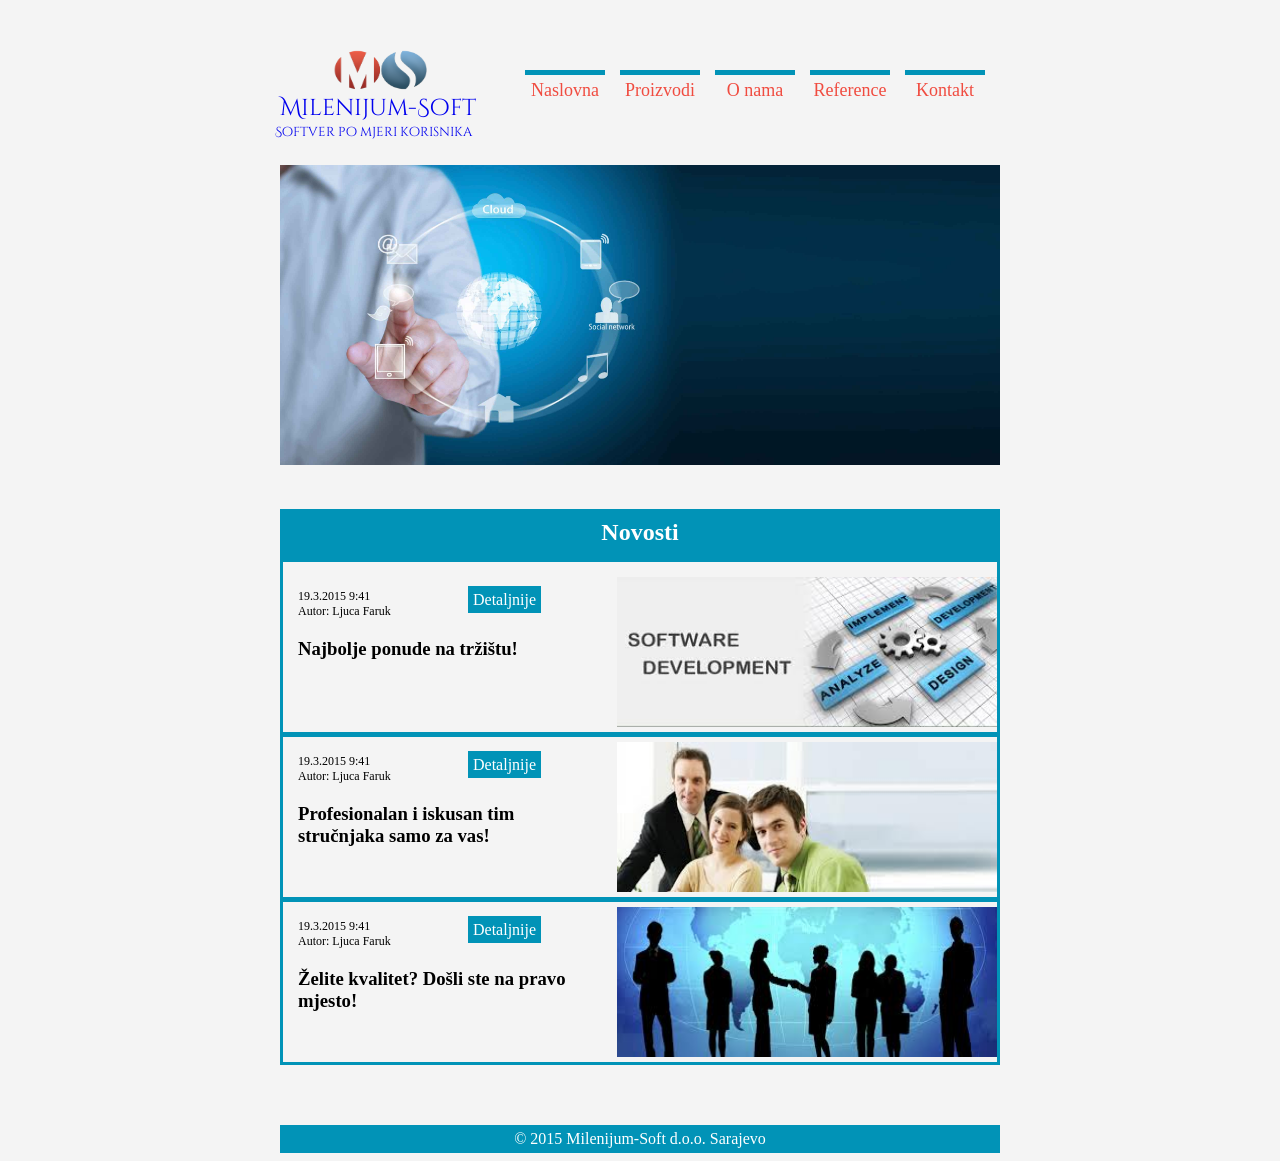
==== Milenijum-Soft/index.html @ c822c672 "Dodao sve fajlove" ====
<!DOCTYPE html>
<html>
<head lang="ba">
    <meta charset="UTF-8">
    <title>Milenijum-Soft d.o.o. | Naslovna</title>
    <link href="ostalo/stil.css" rel="stylesheet" type="text/css">
    <!-- <script src="https://ajax.googleapis.com/ajax/libs/jquery/2.1.3/jquery.min.js"></script> -->
    <script src="skripte/jquery-2.1.3.js"></script>
</head>
<body>
<div id="forma">
    <header>
        <a href="index.html">
            <p id="logo">Milenijum-Soft<br><span id="slogan">Softver po mjeri korisnika</span></p>
            <img id="logoSlika" src="slike/logo1.png" alt="Logo kompanije Milenijum-Soft. Softver po mjeri korisnika">
        </a>
        <nav>
            <div id="pomocniDiv"></div>
            <ul id="meni">
                <li><a href="index.html">Naslovna</a></li>
                <li id="proizvodi"><a>Proizvodi</a></li>
                <li>
                    <div id="podmeni">
                        <ul>
                            <li><a href="Proizvodi.html">Finansijsko poslovanje</a></li>
                            <li><a href="Proizvodi.html">Robno poslovanje</a></li>
                            <li><a href="Proizvodi.html">Plate uposlenih</a></li>
                            <li><a href="Proizvodi.html">Stalna sredstva</a></li>
                            <li><a href="Proizvodi.html">Ostali proizvodi</a></li>
                        </ul>
                    </div>
                </li>
                <li><a href="O%20nama.html">O nama</a></li>
                <li><a href="Reference.html">Reference</a></li>
                <li><a href="Kontakt.html">Kontakt</a> </li>
            </ul>
        </nav>
    </header>
    <div id="slideShow">
        <img id="slide" width="720" height="300" src="slike/slika1.jpg" alt="Slika o IT-u">
    </div>
    <h2 class="plavobijelo">Novosti</h2>
    <div id="novosti">
        <div class="headerzlato"></div>

        <div class="novost">
            <div class="novostiTekst">
                <p>19.3.2015 9:41<br>
                Autor: Ljuca Faruk</p>
                <a class="vise" href="#">Detaljnije</a>
                <h3>Najbolje ponude na tržištu!</h3>
            </div>
            <img src="slike/novost1.jpg" alt="Slika za novost kompanije Milenijum-Soft">
            <div class="zlato"></div>
        </div>

        <div class="novost">
            <div class="novostiTekst">
                <p>19.3.2015 9:41<br>
                Autor: Ljuca Faruk</p>
                <a class="vise" href="#">Detaljnije</a>
                <h3>Profesionalan i iskusan tim stručnjaka samo za vas!</h3>
            </div>
            <img src="slike/novosti2.jpg" alt="Slika za novost kompanije Milenijum-Soft">
            <div class="zlato"></div>
        </div>

        <div class="novost">
            <div class="novostiTekst">
                <p>19.3.2015 9:41<br>
                Autor: Ljuca Faruk</p>
                <a class="vise" href="#">Detaljnije</a>
                <h3>Želite kvalitet? Došli ste na pravo mjesto!</h3>
            </div>
            <img src="slike/novosti3.jpg" alt="Slika za novost kompanije Milenijum-Soft">
            <div class="zlato"></div>
        </div>

        <div class="novost">
            <div class="novostiTekst">
                <p>19.3.2015 9:41<br>
                Autor: Ljuca Faruk</p>
                <a class="vise" href="#">Detaljnije</a>
                <h3>Softver koji prati razvoj korisnika!</h3>
            </div>
            <img src="slike/novosti4.jpg" alt="Slika za novost kompanije Milenijum-Soft">
            <div class="zlato"></div>
        </div>

    </div>
    <footer>
        &copy; 2015 Milenijum-Soft d.o.o. Sarajevo
    </footer>
</div>

<script src="skripte/podmeni.js"></script>
</body>
</html>
---- Milenijum-Soft/ostalo/stil.css ----
@import url(http://fonts.googleapis.com/css?family=Cinzel+Decorative);

#meni {
    list-style-type: none;
    margin: 0;
    padding: 0;
    float: right;
}
header {
    margin-top: 30px;
}
#logo {
    float: left;
    width: 200px;
    height: 50px;
    font-family: 'Cinzel Decorative', cursive;
    font-size: 17pt;
    position: relative;
    top: 40px;
}
#slogan {
    font-size: 10pt;
    float: left;
    width: 210px;
    position: relative;
    left: -5px;
}
#logoSlika {
    width: 100px;
    height: 40px;
    float: left;
    position: relative;
    left: -150px;
    top: 20px;
}
#slide {
    margin-top: 40px;
    margin-bottom: 0;
}
#meni > li {
    display: inline;
    float: left;
    padding-left: 15px;
}
#meni > li > a {
    display: block;
    width: 80px;
    height: 25px;
    text-align: center;
    text-decoration: none;
    padding-top: 5px;
    font-size: large;
    color: #F04C40;
    border-top-width: 5px;
    border-color: #0193B7;
    border-top-style: solid;
}
#meni > li > a:hover {
    color: white;
    background-color: #0193B7;
    border-bottom-width: 5px;
    border-bottom-style: solid;
}
nav {
    float: right;
}
body {
    background-color: #F4F4F4;
}
#forma {
    width: 720px;
    margin-right: auto;
    margin-left: auto;
}
.novost > img {
    float: right;
    width: 380px;
    height: 150px;
    min-height: 150px;
}
.novostiTekst {
    width: 280px;
    height: 130px;
    float: left;
    word-wrap: break-word;
    max-width: 300px;
    overflow: hidden;
    padding-left: 15px;
}
.novostiTekst > h3 {
    position: relative;
    top: -30px;
}
.zlato {
    width: 720px;
    height: 5px;
    background-color: #0193B7;
    float: right;
    margin-top: 5px;
    margin-bottom: 5px;
}
.headerzlato {
    width: 720px;
    height: 15px;
    background-color: #0193B7;
    float: right;
    margin-top: -15px;
    margin-bottom: 15px;
}
#novosti {
    border: 3px solid #0193B7;
    height: 500px;
    width: 714px;
    overflow: auto;
}
.plavobijelo {
    position: relative;
    top: 20px;
    background-color: #0193B7;
    color: white;
    height: 40px;
    text-align: center;
    padding-top: 10px;
}
.vise {
    text-decoration: none;
    background-color: #0193B7;
    color: white;
    padding: 5px;
    position: relative;
    top: -40px;
    left: 170px;
}
.novost:hover {
    color: #0193B7;
}
.novost:last-of-type .zlato {
    height: 0;
}
.novostiTekst > p {
    font-size: 12px;
}
footer {
    background-color: #0193B7;
    color: white;
    margin-top: 60px;
    padding: 5px 0 5px 0;
    width: 720px;
    text-align: center;
}
#referenceMain {
    float: left;
    width: 720px;
}
.referenca > img {
    width: 300px;
    height: 100px;
    float: left;
    margin-bottom: 10px;
    margin-top: 10px;
}
.referencaTekst {
    background-color: #0193B7;
    color:white;
    width: 280px;
    height: 80px;
    float: right;
    padding: 10px 10px 10px 10px;
    margin-bottom: 10px;
    margin-top: 10px;
}
.referencaNaslov {
    background-color: #F04C40;
    color: white;
    width: 100px;
    height: 80px;
    float: right;
    padding: 10px 10px 10px 10px;
    margin-bottom: 10px;
    margin-top: 10px;
}
#referenceMain > h2 {
     background-color: #0193B7;
     color: white;
     width: 720px;
     padding-top: 5px;
     padding-bottom: 5px;
     text-align: center;
     margin-top: 40px;
     margin-bottom: 30px;
 }
#stranac {
    color:#F04C40;
}
#referenceFooter {
    float: left;
    margin-bottom: 10px;
}
#referenceMain > ul {
    list-style-image: url("https://encrypted-tbn1.gstatic.com/images?q=tbn:ANd9GcTYXkOfqbDLG3fEfN4dOza_J6cRnIxC1Y_w3tTwmU2r65B_seC9");
}
#referenceMain > ul > li > a{
     text-decoration: none;
     color: #0193B7;
 }
#referenceMain > ul > li > a:hover{
    color: #F04C40;
}

/*******************                   CSS kontakt forma                       ***************************/

#kontakt-main {
    float: left;
    width: 720px;
    margin-top: 50px;
}
.podnaslov {
    width: 720px;
    text-align: center;
    padding: 5px 0 5px 0;
    background-color: #0193B7;
    color: white;
}
#posalji {
    background-color: #0193B7;
    width: 120px;
    height: 40px;
    color: white;
    border: none;
    border-radius: 10px;
    font-size: medium;
}
#kontakt-tabela {
    width: 720px;
    margin-left: 20px;
}
#poruka {
    width: 300px;
    height: 150px;
    border-radius: 5px;
}
#poruka-tekst {
    vertical-align: top;
}
#ime, #mail, #state, #country {
    width: 300px;
    border-radius: 5px;
}
#video {
    margin-top: 40px;
    margin-bottom: 30px;
}
.error {
    color: white;
    background-color: red;
    border-radius: 10px;
    text-align: center;
    display: none;
    height: 20px;
    padding-left: 20px;
    padding-right: 20px;
    margin-right: 30px;
}
.naziv {
    width: 80px;
    text-align: right;
}



#proizvodi-main {
    float:left;
    width: 720px;
    margin-top: 50px;
}
#proizvodi-main > div {
    float:left;
    overflow: hidden;
    height: 150px;
    width: 200px;
    margin: 10px 20px 10px 20px;
 }
#proizvodi-main > div > p {
    z-index: auto;
    color:transparent;
    padding: 10px;
    visibility: visible;
    position: relative;
    top:-120px;
    height: 80px;
    width: 200px;
}
#proizvodi-main > div > h3 {
    position: relative;
    top:-135px;
}
#proizvodi-main > div > p:hover {
    visibility: visible;
    background-color: #0193B7;
    color: white;
}
.kol2 {
    margin: 0 20px 0 20px;
}
#tabela tr td, #tabela tr th{
    border: 2px solid #0193B7;
    border-radius: 20px;
    padding: 10px;
    background-color: #0193B7;
    color:white;
}
#tabela tr th {
    background-color: transparent;
    border-color: transparent;
    color: #F04C40;
}
#tabela {
    width: 720px;
}
#o-nama-main {
    float: left;
    width:720px;
    margin-top: 50px;
    font-size: large;
    text-align: justify;
}
#slika1 {
    float: right;
    padding: 0 0 10px 10px;
}
#informacije > p {
    border:5px solid #0193B7;
    font-size: medium;
    text-align: left;
    padding: 10px;
    position: relative;
    top: -25px;
    border-top-color: #F04C40;
    background-color: #0193B7;
    color:white;
}
.brojevi {
    font-size: 20pt;
    text-decoration: solid;
    font-style: italic;
    text-align: center;
}

/***   CSS za podmeni   ***/
#podmeni {
    display: none;
    position: absolute;
    width: 220px;
    left: 630px;
    top: 110px;
}
#podmeni > ul {
    list-style: none;
}
#podmeni > ul > li {
    padding: 10px;
    margin: 5px;
    background-color: #0193B7;
    position: relative;
    left: -20px;
}
#podmeni > ul > li > a {
    text-decoration: none;
    color: white;
}
#podmeni > ul > li:hover {
    background-color: #F04C40;
}
#pomocniDiv {
    background-color: #0193B7;
    height: 40px;
    width: 0;
    position: absolute;
    top: 70px;
    left: 735px;
}


details summary {
    cursor: pointer;
}
li#proizvodi {
   cursor: pointer;
}
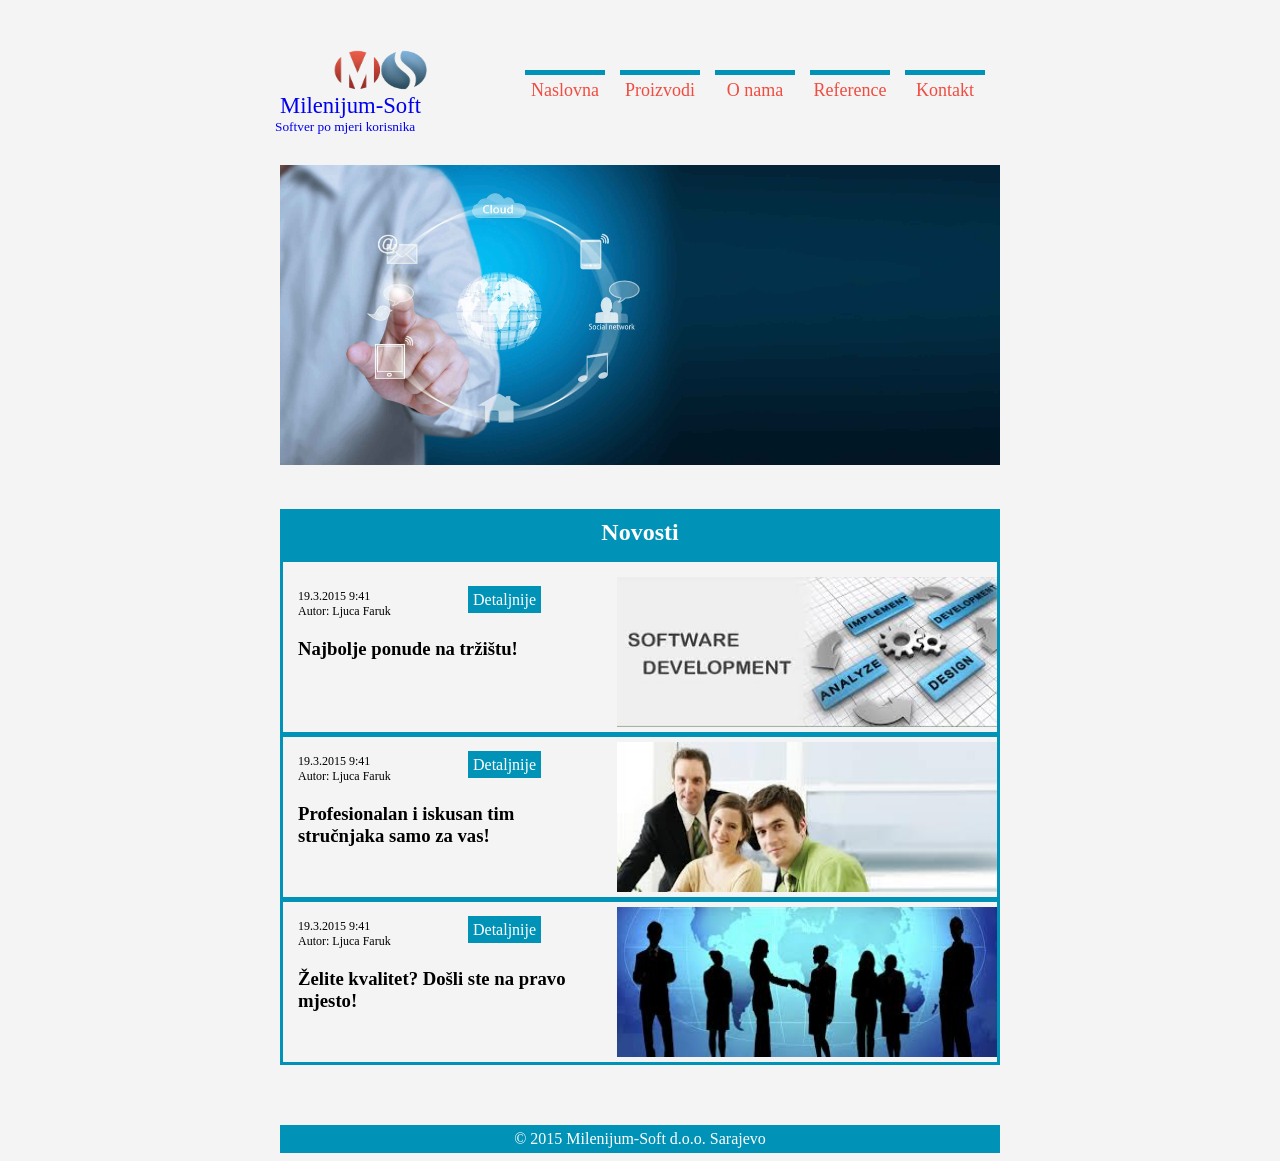
==== commit e897e280: "Dodoao tutorijal 5, 2 zadatka i popravio milenijum soft" ====
--- a/Milenijum-Soft/index.html
+++ b/Milenijum-Soft/index.html
@@ -16,6 +16,7 @@
         </a>
         <nav>
             <div id="pomocniDiv"></div>
+            <div id="pomocniDivDva"></div>
             <ul id="meni">
                 <li><a href="index.html">Naslovna</a></li>
                 <li id="proizvodi"><a>Proizvodi</a></li>
--- a/Milenijum-Soft/ostalo/stil.css
+++ b/Milenijum-Soft/ostalo/stil.css
@@ -1,4 +1,4 @@
-@import url(http://fonts.googleapis.com/css?family=Cinzel+Decorative);
+/*@import url(http://fonts.googleapis.com/css?family=Cinzel+Decorative);*/
 
 #meni {
     list-style-type: none;
@@ -13,7 +13,7 @@
     float: left;
     width: 200px;
     height: 50px;
-    font-family: 'Cinzel Decorative', cursive;
+    /*font-family: 'Cinzel Decorative', cursive;*/
     font-size: 17pt;
     position: relative;
     top: 40px;
@@ -350,9 +350,7 @@
 #podmeni {
     display: none;
     position: absolute;
-    width: 220px;
-    left: 630px;
-    top: 110px;
+    width: 235px;
 }
 #podmeni > ul {
     list-style: none;
@@ -376,8 +374,13 @@
     height: 40px;
     width: 0;
     position: absolute;
-    top: 70px;
-    left: 735px;
+}
+#pomocniDivDva {
+    background-color: #0193B7;
+    height: 5px;
+    width: 95px;
+    position: absolute;
+    display: none;
 }
 
 
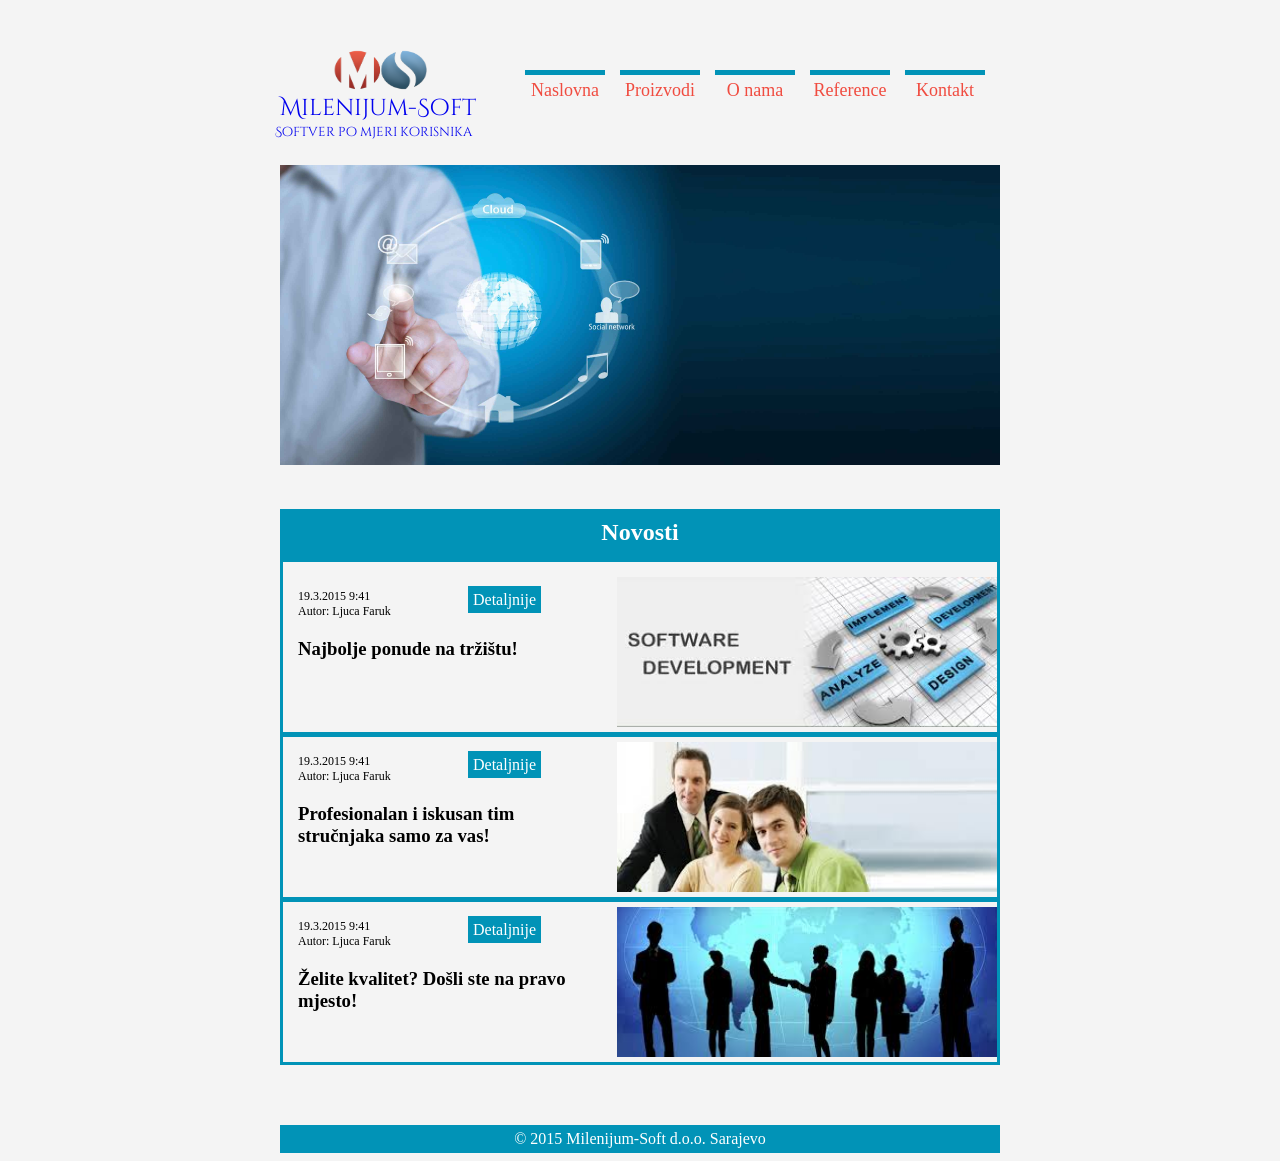
==== commit 667f5903: "Dodao dodavanje slike i favicon" ====
--- a/Milenijum-Soft/index.html
+++ b/Milenijum-Soft/index.html
@@ -4,8 +4,9 @@
     <meta charset="UTF-8">
     <title>Milenijum-Soft d.o.o. | Naslovna</title>
     <link href="ostalo/stil.css" rel="stylesheet" type="text/css">
+    <link rel="icon" href="slike/favicon.png">
     <!-- <script src="https://ajax.googleapis.com/ajax/libs/jquery/2.1.3/jquery.min.js"></script> -->
-    <script src="skripte/jquery-2.1.3.js"></script>
+    <!-- <script src="skripte/jquery-2.1.3.js"></script> -->
 </head>
 <body>
 <div id="forma">
@@ -19,7 +20,7 @@
             <div id="pomocniDivDva"></div>
             <ul id="meni">
                 <li><a href="index.html">Naslovna</a></li>
-                <li id="proizvodi"><a>Proizvodi</a></li>
+                <li id="proizvodi" onclick="proizvodi_Click()"><a>Proizvodi</a></li>
                 <li>
                     <div id="podmeni">
                         <ul>
--- a/Milenijum-Soft/ostalo/stil.css
+++ b/Milenijum-Soft/ostalo/stil.css
@@ -1,4 +1,4 @@
-/*@import url(http://fonts.googleapis.com/css?family=Cinzel+Decorative);*/
+@import url(http://fonts.googleapis.com/css?family=Cinzel+Decorative);
 
 #meni {
     list-style-type: none;
@@ -13,7 +13,7 @@
     float: left;
     width: 200px;
     height: 50px;
-    /*font-family: 'Cinzel Decorative', cursive;*/
+    font-family: 'Cinzel Decorative', cursive;
     font-size: 17pt;
     position: relative;
     top: 40px;
@@ -208,7 +208,6 @@
 }
 
 /*******************                   CSS kontakt forma                       ***************************/
-
 #kontakt-main {
     float: left;
     width: 720px;
@@ -265,7 +264,9 @@
     width: 80px;
     text-align: right;
 }
-
+img#kontakt_slikaKorisnika {
+    height: 200px;
+}
 
 
 #proizvodi-main {
@@ -360,7 +361,7 @@
     margin: 5px;
     background-color: #0193B7;
     position: relative;
-    left: -20px;
+    left: -5px;
 }
 #podmeni > ul > li > a {
     text-decoration: none;
@@ -369,6 +370,7 @@
 #podmeni > ul > li:hover {
     background-color: #F04C40;
 }
+/*
 #pomocniDiv {
     background-color: #0193B7;
     height: 40px;
@@ -382,7 +384,7 @@
     position: absolute;
     display: none;
 }
-
+*/
 
 details summary {
     cursor: pointer;
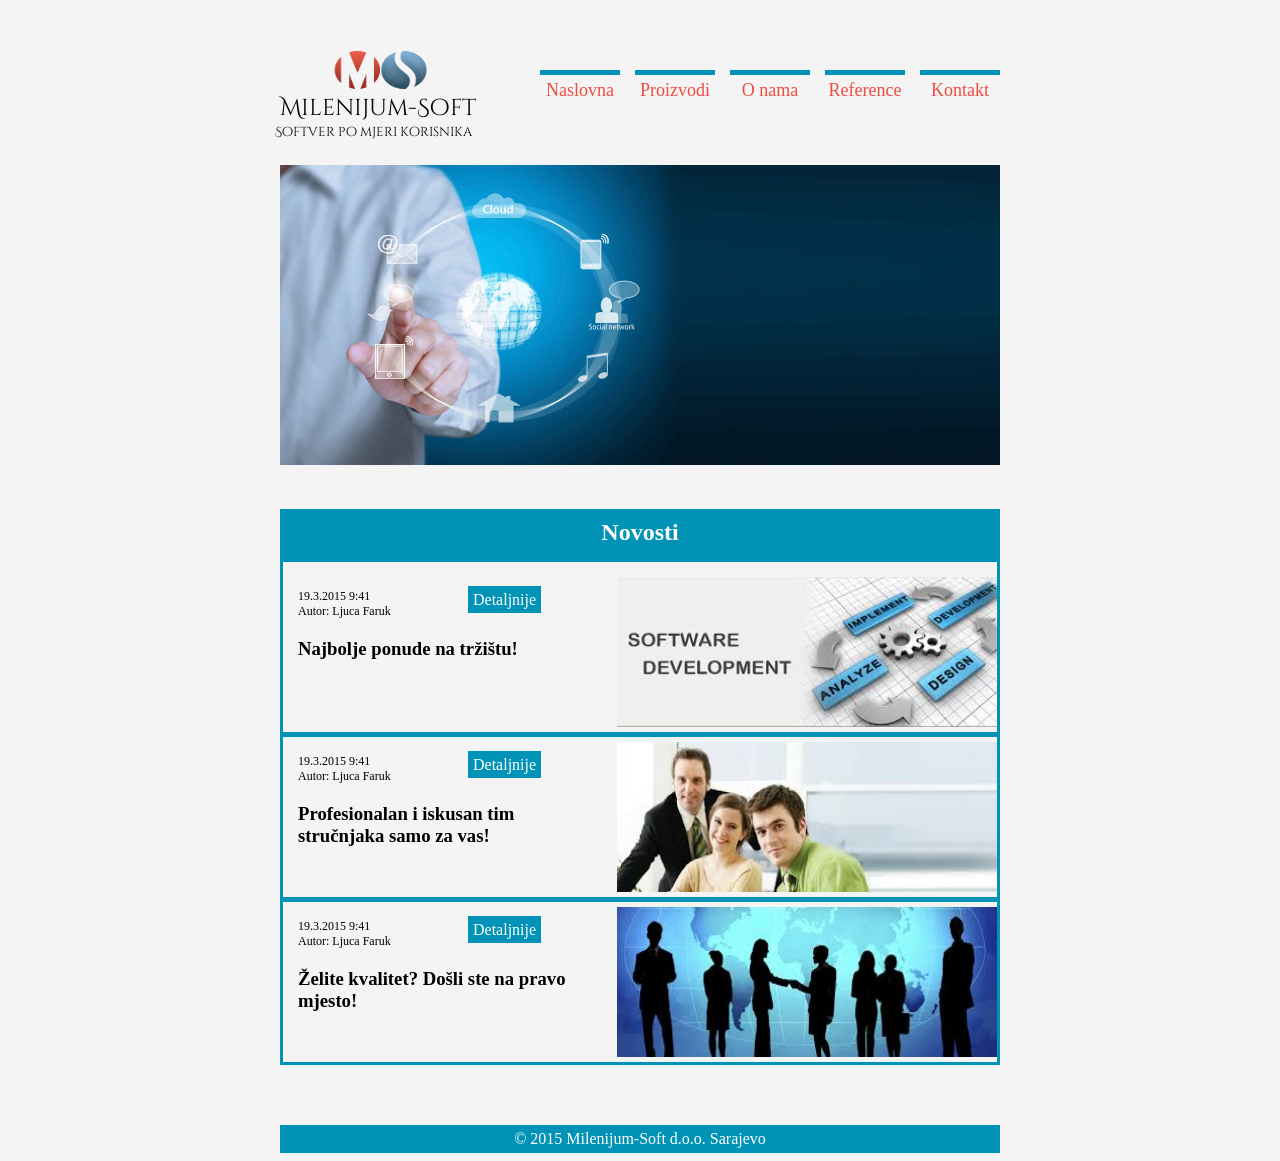
==== commit 7d3c9a6b: "zavrsio 3. spiralu" ====
--- a/Milenijum-Soft/index.html
+++ b/Milenijum-Soft/index.html
@@ -11,30 +11,26 @@
 <body>
 <div id="forma">
     <header>
-        <a href="index.html">
+        <a onclick="otvoriUrlAsinhrono('index.html')">
             <p id="logo">Milenijum-Soft<br><span id="slogan">Softver po mjeri korisnika</span></p>
             <img id="logoSlika" src="slike/logo1.png" alt="Logo kompanije Milenijum-Soft. Softver po mjeri korisnika">
         </a>
         <nav>
-            <div id="pomocniDiv"></div>
-            <div id="pomocniDivDva"></div>
             <ul id="meni">
-                <li><a href="index.html">Naslovna</a></li>
-                <li id="proizvodi" onclick="proizvodi_Click()"><a>Proizvodi</a></li>
-                <li>
-                    <div id="podmeni">
-                        <ul>
-                            <li><a href="Proizvodi.html">Finansijsko poslovanje</a></li>
-                            <li><a href="Proizvodi.html">Robno poslovanje</a></li>
-                            <li><a href="Proizvodi.html">Plate uposlenih</a></li>
-                            <li><a href="Proizvodi.html">Stalna sredstva</a></li>
-                            <li><a href="Proizvodi.html">Ostali proizvodi</a></li>
-                        </ul>
-                    </div>
+                <li><a onclick="otvoriUrlAsinhrono('index.html')">Naslovna</a></li>
+                <li id="proizvodi" onmouseover="proizvodiEnter()" onmouseout="proizvodiLeave()"><a>Proizvodi</a>
+                    <ul id="proizvodiPodmeni">
+                        <li><a onclick="otvoriUrlAsinhrono('Proizvodi.html')">Finansijsko poslovanje</a></li>
+                        <li><a onclick="otvoriUrlAsinhrono('Proizvodi.html')">Robno poslovanje</a></li>
+                        <li><a onclick="otvoriUrlAsinhrono('Proizvodi.html')">Plate uposlenih</a></li>
+                        <li><a onclick="otvoriUrlAsinhrono('Proizvodi.html')">Stalna sredstva</a></li>
+                        <li><a onclick="otvoriUrlAsinhrono('Proizvodi.html')">Ostali proizvodi</a></li>
+                        <li><a onclick="otvoriUrlAsinhrono('ProizvodiAdministracija.html')">Administriraj</a></li>
+                    </ul>
                 </li>
-                <li><a href="O%20nama.html">O nama</a></li>
-                <li><a href="Reference.html">Reference</a></li>
-                <li><a href="Kontakt.html">Kontakt</a> </li>
+                <li><a onclick="otvoriUrlAsinhrono('O%20nama.html')">O nama</a></li>
+                <li><a onclick="otvoriUrlAsinhrono('Proizvodi.html')">Reference</a></li>
+                <li><a onclick="otvoriUrlAsinhrono('Kontakt.html')">Kontakt</a> </li>
             </ul>
         </nav>
     </header>
@@ -95,6 +91,7 @@
     </footer>
 </div>
 
-<script src="skripte/podmeni.js"></script>
+<script src="skripte/Podmeni.js"></script>
+<script src="skripte/otvoriUrlAsinhrono.js"></script>
 </body>
 </html>
--- a/Milenijum-Soft/ostalo/stil.css
+++ b/Milenijum-Soft/ostalo/stil.css
@@ -17,6 +17,7 @@
     font-size: 17pt;
     position: relative;
     top: 40px;
+    cursor: pointer;
 }
 #slogan {
     font-size: 10pt;
@@ -24,6 +25,7 @@
     width: 210px;
     position: relative;
     left: -5px;
+    cursor: pointer;
 }
 #logoSlika {
     width: 100px;
@@ -32,6 +34,7 @@
     position: relative;
     left: -150px;
     top: 20px;
+    cursor: pointer;
 }
 #slide {
     margin-top: 40px;
@@ -54,6 +57,7 @@
     border-top-width: 5px;
     border-color: #0193B7;
     border-top-style: solid;
+    cursor: pointer;
 }
 #meni > li > a:hover {
     color: white;
@@ -241,7 +245,7 @@
 #poruka-tekst {
     vertical-align: top;
 }
-#ime, #mail, #state, #country {
+#ime, #mail, #state, #country, #srednjaSkola, #opcina { /*TODO: Staviti u klasu */
     width: 300px;
     border-radius: 5px;
 }
@@ -261,11 +265,14 @@
     margin-right: 30px;
 }
 .naziv {
-    width: 80px;
+    width: 100px;
     text-align: right;
 }
 img#kontakt_slikaKorisnika {
     height: 200px;
+}
+td.staviNaCentar {
+    text-align: center;
 }
 
 
@@ -391,4 +398,92 @@
 }
 li#proizvodi {
    cursor: pointer;
+}
+
+/***   Administracija proizvoda   ***/
+
+#proizvodiAdministracija-main {
+    float:left;
+    width: 720px;
+    margin-top: 50px;
+}
+
+table#tabelaProizvoda {
+    text-align: center;
+}
+
+div#tabelaProizvodaDiv {
+    max-height: 800px;
+    overflow: scroll;
+}
+
+div#tabelaProizvodaDiv, div#funkcije {
+    float: left;
+    padding: 20px;
+}
+
+div#promjena, div#brisanje {
+    display: none;
+}
+
+div#dodavanje, div#promjena, div#brisanje {
+    padding-top: 20px;
+}
+
+@keyframes animacija {
+    0%   {background-color: red;}
+    25%  {background-color: yellow;}
+    50%  {background-color: blue;}
+    100% {background-color: green;}
+}
+
+@-webkit-keyframes animacija {
+    0%   {background-color: red;}
+    25%  {background-color: yellow;}
+    50%  {background-color: blue;}
+    100% {background-color: green;}
+}
+
+button#dodaj, button#promjeni, button#obrisi {
+    text-align: center;
+    margin-top: 20px;
+    width: 100px;
+    height: 30px;
+    border-radius: 10px;
+    background-color: #0193B7;
+    transition: background-color 1s;
+    color: white;
+}
+
+button#dodaj:hover, button#promjeni:hover, button#obrisi:hover {
+    -webkit-animation-name: animacija; /* Chrome, Safari, Opera */
+    -webkit-animation-duration: 6s; /* Chrome, Safari, Opera */
+    animation-name: animacija;
+    animation-duration: 6s;
+}
+
+/***   Podmeni Proizvodi verzija 2   ***/
+ul#proizvodiPodmeni li a {
+    text-decoration: none;
+    color: white;
+}
+
+ul#proizvodiPodmeni li {
+    background-color: #0193B7;
+    height: 20px;
+    width: 150px;
+    padding: 10px;
+    border-bottom: 2px solid #F04C40;
+    transition: background-color 2s;
+}
+
+ul#proizvodiPodmeni li:hover {
+    background-color: #F04C40;
+}
+
+ul#proizvodiPodmeni {
+    position: absolute;
+    list-style: none;
+    display: none;
+    transition: display 2s;
 }
